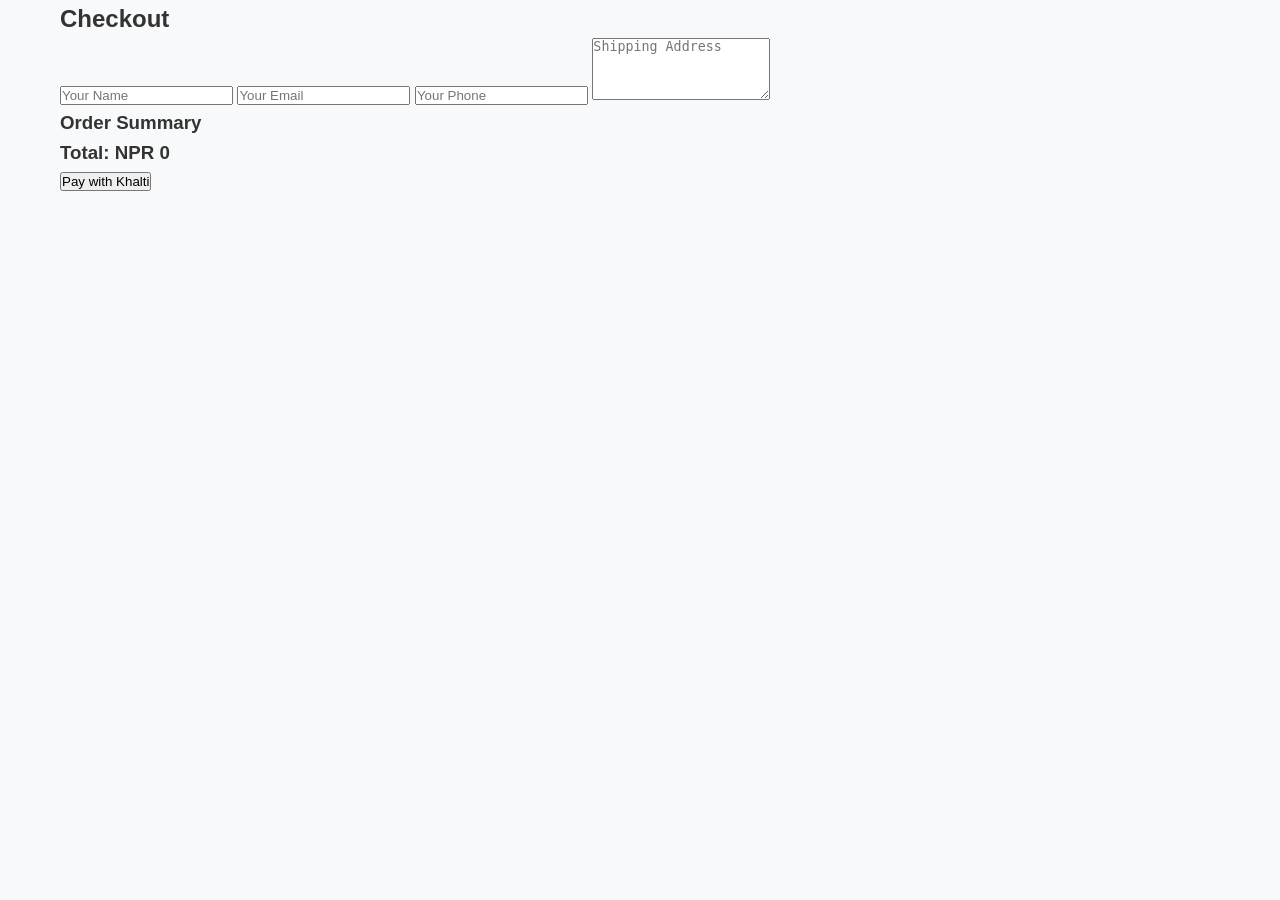
==== payment.html @ 6fb07f36 "Add payment.html for checkout functionality" ====
<!DOCTYPE html>
<html lang="en">
<head>
    <meta charset="UTF-8">
    <meta name="viewport" content="width=device-width, initial-scale=1.0">
    <title>Karunex Co. - Payment</title>
    <link rel="stylesheet" href="style.css">
    <script src="https://khalti.com/static/khalti-checkout.js"></script>
</head>
<body>
    <div class="container">
        <h2>Checkout</h2>
        <form id="checkoutForm">
            <input type="text" id="name" placeholder="Your Name" required>
            <input type="email" id="email" placeholder="Your Email" required>
            <input type="tel" id="phone" placeholder="Your Phone" required>
            <textarea id="address" placeholder="Shipping Address" rows="4" required></textarea>

            <h3>Order Summary</h3>
            <div id="orderSummary"></div>
            <h3>Total: NPR <span id="totalAmount">0</span></h3>

            <button type="button" id="payment-button">Pay with Khalti</button>
        </form>
    </div>

    <script src="payment.js"></script>
</body>
</html>
---- style.css ----
/* Karunex Co. Custom Styles */
:root {
    --primary-color: #2c5aa0;
    --secondary-color: #d4af37;
    --accent-color: #e74c3c;
    --text-color: #333;
    --light-bg: #f8f9fa;
    --white: #ffffff;
    --shadow: 0 5px 15px rgba(0,0,0,0.1);
}

* {
    margin: 0;
    padding: 0;
    box-sizing: border-box;
}

body {
    font-family: 'Segoe UI', Tahoma, Geneva, Verdana, sans-serif;
    line-height: 1.6;
    color: var(--text-color);
    background-color: var(--light-bg);
}

.container {
    max-width: 1200px;
    margin: 0 auto;
    padding: 0 20px;
}

/* Header */
.header {
    background: var(--primary-color);
    color: var(--white);
    padding: 1rem 0;
    position: fixed;
    width: 100%;
    top: 0;
    z-index: 1000;
    box-shadow: var(--shadow);
}

.header .container {
    display: flex;
    justify-content: space-between;
    align-items: center;
}

.logo h1 {
    font-size: 1.8rem;
    margin-bottom: 0.2rem;
}

.tagline {
    font-size: 0.9rem;
    opacity: 0.9;
    font-style: italic;
}

.nav a {
    color: var(--white);
    text-decoration: none;
    margin-left: 1.5rem;
    font-weight: 500;
    transition: color 0.3s ease;
}

.nav a:hover {
    color: var(--secondary-color);
}

/* Hero Section */
.hero {
    background: linear-gradient(135deg, var(--primary-color), #1a3a6b);
    color: var(--white);
    padding: 140px 0 80px;
    text-align: center;
    margin-top: 80px;
}

.hero-content h2 {
    font-size: 3rem;
    margin-bottom: 1rem;
}

.hero-content p {
    font-size: 1.3rem;
    margin-bottom: 2rem;
    opacity: 0.9;
}

.hero-features {
    display: flex;
    justify-content: center;
    gap: 2rem;
    margin-bottom: 3rem;
    flex-wrap: wrap;
}

.hero-features span {
    background: rgba(255,255,255,0.1);
    padding: 0.8rem 1.5rem;
    border-radius: 25px;
    backdrop-filter: blur(10px);
}

.cta-button {
    background: var(--secondary-color);
    color: var(--primary-color);
    border: none;
    padding: 15px 35px;
    font-size: 1.2rem;
    border-radius: 5px;
    cursor: pointer;
    font-weight: bold;
    transition: all 0.3s ease;
}

.cta-button:hover {
    transform: translateY(-3px);
    box-shadow: 0 10px 25px rgba(0,0,0,0.2);
}

/* Products Section */
.products {
    padding: 80px 0;
    background: var(--white);
}

.products h2 {
    text-align: center;
    font-size: 2.5rem;
    margin-bottom: 3rem;
    color: var(--primary-color);
}

.category-filter {
    display: flex;
    justify-content: center;
    gap: 1rem;
    margin-bottom: 3rem;
    flex-wrap: wrap;
}

.filter-btn {
    background: var(--light-bg);
    border: 2px solid var(--primary-color);
    color: var(--primary-color);
    padding: 10px 20px;
    border-radius: 25px;
    cursor: pointer;
    transition: all 0.3s ease;
}

.filter-btn.active,
.filter-btn:hover {
    background: var(--primary-color);
    color: var(--white);
}

.products-grid {
    display: grid;
    grid-template-columns: repeat(auto-fit, minmax(280px, 1fr));
    gap: 2rem;
}

.product-card {
    background: var(--white);
    border-radius: 10px;
    padding: 1.5rem;
    text-align: center;
    box-shadow: var(--shadow);
    transition: all 0.3s ease;
    border: 1px solid #e9ecef;
}

.product-card:hover {
    transform: translateY(-10px);
    box-shadow: 0 15px 30px rgba(0,0,0,0.15);
}

.product-image {
    width: 100%;
    height: 200px;
    object-fit: cover;
    border-radius: 8px;
    margin-bottom: 1rem;
}

.product-name {
    font-size: 1.3rem;
    margin-bottom: 0.5rem;
    color: var(--primary-color);
    font-weight: 600;
}

.product-category {
    background: var(--light-bg);
    color: var(--text-color);
    padding: 0.3rem 0.8rem;
    border-radius: 15px;
    font-size: 0.8rem;
    display: inline-block;
    margin-bottom: 1rem;
}

.product-price {
    font-size: 1.4rem;
    font-weight: bold;
    color: var(--accent-color);
    margin-bottom: 1rem;
}

.add-to-cart {
    background: var(--primary-color);
    color: var(--white);
    border: none;
    padding: 12px 25px;
    border-radius: 5px;
    cursor: pointer;
    width: 100%;
    font-size: 1rem;
    transition: background 0.3s ease;
}

.add-to-cart:hover {
    background: #1a3a6b;
}

/* About Section */
.about {
    padding: 80px 0;
    background: var(--light-bg);
}

.about h2 {
    text-align: center;
    font-size: 2.5rem;
    margin-bottom: 3rem;
    color: var(--primary-color);
}

.about-text h3 {
    font-size: 2rem;
    margin-bottom: 2rem;
    color: var(--primary-color);
}

.about-text p {
    font-size: 1.1rem;
    margin-bottom: 2rem;
    line-height: 1.8;
}

.features-grid {
    display: grid;
    grid-template-columns: repeat(auto-fit, minmax(250px, 1fr));
    gap: 2rem;
    margin-top: 3rem;
}

.feature {
    background: var(--white);
    padding: 2rem;
    border-radius: 10px;
    text-align: center;
    box-shadow: var(--shadow);
}

.feature h4 {
    color: var(--primary-color);
    margin-bottom: 1rem;
    font-size: 1.2rem;
}

/* Contact Section */
.contact {
    padding: 80px 0;
    background: var(--white);
}

.contact h2 {
    text-align: center;
    font-size: 2.5rem;
    margin-bottom: 3rem;
    color: var(--primary-color);
}

.contact-content {
    display: grid;
    grid-template-columns: 1fr 1fr;
    gap: 4rem;
}

.contact-info h3,
.contact-form h3 {
    margin-bottom: 2rem;
    color: var(--primary-color);
}

.contact-item {
    margin-bottom: 1.5rem;
    padding: 1rem;
    background: var(--light-bg);
    border-radius: 5px;
}

.contact-form form {
    display: flex;
    flex-direction: column;
    gap: 1rem;
}

.contact-form input,
.contact-form textarea {
    padding: 1rem;
    border: 1px solid #ddd;
    border-radius: 5px;
    font-size: 1rem;
}

.contact-form button {
    background: var(--primary-color);
    color: var(--white);
    border: none;
    padding: 1rem 2rem;
    border-radius: 5px;
    cursor: pointer;
    font-size: 1.1rem;
}

/* Cart Section */
.cart {
    padding: 80px 0;
    background: var(--light-bg);
}

.cart h2 {
    text-align: center;
    font-size: 2.5rem;
    margin-bottom: 3rem;
    color: var(--primary-color);
}

.cart-items {
    background: var(--white);
    border-radius: 10px;
    padding: 2rem;
    box-shadow: var(--shadow);
    margin-bottom: 2rem;
}

.empty-cart {
    text-align: center;
    color: #666;
    font-style: italic;
    font-size: 1.1rem;
}

.cart-item {
    display: flex;
    justify-content: space-between;
    align-items: center;
    padding: 1.5rem 0;
    border-bottom: 1px solid #eee;
}

.cart-item:last-child {
    border-bottom: none;
}

.cart-item-info h4 {
    margin-bottom: 0.5rem;
    color: var(--primary-color);
}

.cart-item-price {
    color: var(--accent-color);
    font-weight: bold;
}

.remove-btn {
    background: var(--accent-color);
    color: var(--white);
    border: none;
    padding: 8px 15px;
    border-radius: 3px;
    cursor: pointer;
}

.cart-total {
    text-align: center;
    background: var(--white);
    padding: 2rem;
    border-radius: 10px;
    box-shadow: var(--shadow);
}

.cart-total h3 {
    font-size: 1.8rem;
    margin-bottom: 1.5rem;
    color: var(--primary-color);
}

.checkout-btn {
    background: var(--primary-color);
    color: var(--white);
    border: none;
    padding: 15px 40px;
    font-size: 1.2rem;
    border-radius: 5px;
    cursor: pointer;
    width: 100%;
    max-width: 300px;
    transition: background 0.3s ease;
}

.checkout-btn:hover {
    background: #1a3a6b;
}

/* Footer */
.footer {
    background: #2c3e50;
    color: var(--white);
    padding: 3rem 0 1rem;
}

.footer-content {
    display: grid;
    grid-template-columns: repeat(auto-fit, minmax(250px, 1fr));
    gap: 3rem;
    margin-bottom: 2rem;
}

.footer-section h3,
.footer-section h4 {
    margin-bottom: 1.5rem;
    color: var(--secondary-color);
}

.footer-section a {
    color: var(--white);
    text-decoration: none;
    display: block;
    margin-bottom: 0.5rem;
    opacity: 0.8;
    transition: opacity 0.3s ease;
}

.footer-section a:hover {
    opacity: 1;
}

.legal-info {
    margin-top: 1rem;
    padding-top: 1rem;
    border-top: 1px solid #34495e;
}

.legal-info p {
    font-size: 0.9rem;
    margin-bottom: 0.5rem;
    opacity: 0.8;
}

.payment-methods {
    display: grid;
    grid-template-columns: 1fr 1fr;
    gap: 0.8rem;
}

.payment-method {
    background: var(--white);
    color: #2c3e50;
    padding: 0.8rem;
    text-align: center;
    border-radius: 5px;
    font-weight: bold;
    font-size: 0.9rem;
}

.footer-bottom {
    text-align: center;
    padding-top: 2rem;
    border-top: 1px solid #34495e;
    opacity: 0.7;
}

/* Responsive Design */
@media (max-width: 768px) {
    .header .container {
        flex-direction: column;
        text-align: center;
    }
    
    .nav {
        margin-top: 1rem;
    }
    
    .nav a {
        margin: 0 0.8rem;
    }
    
    .hero-content h2 {
        font-size: 2.2rem;
    }
    
    .hero-features {
        flex-direction: column;
        gap: 1rem;
    }
    
    .contact-content {
        grid-template-columns: 1fr;
    }
    
    .products-grid {
        grid-template-columns: 1fr;
    }
    
    .category-filter {
        flex-direction: column;
        align-items: center;
    }
}
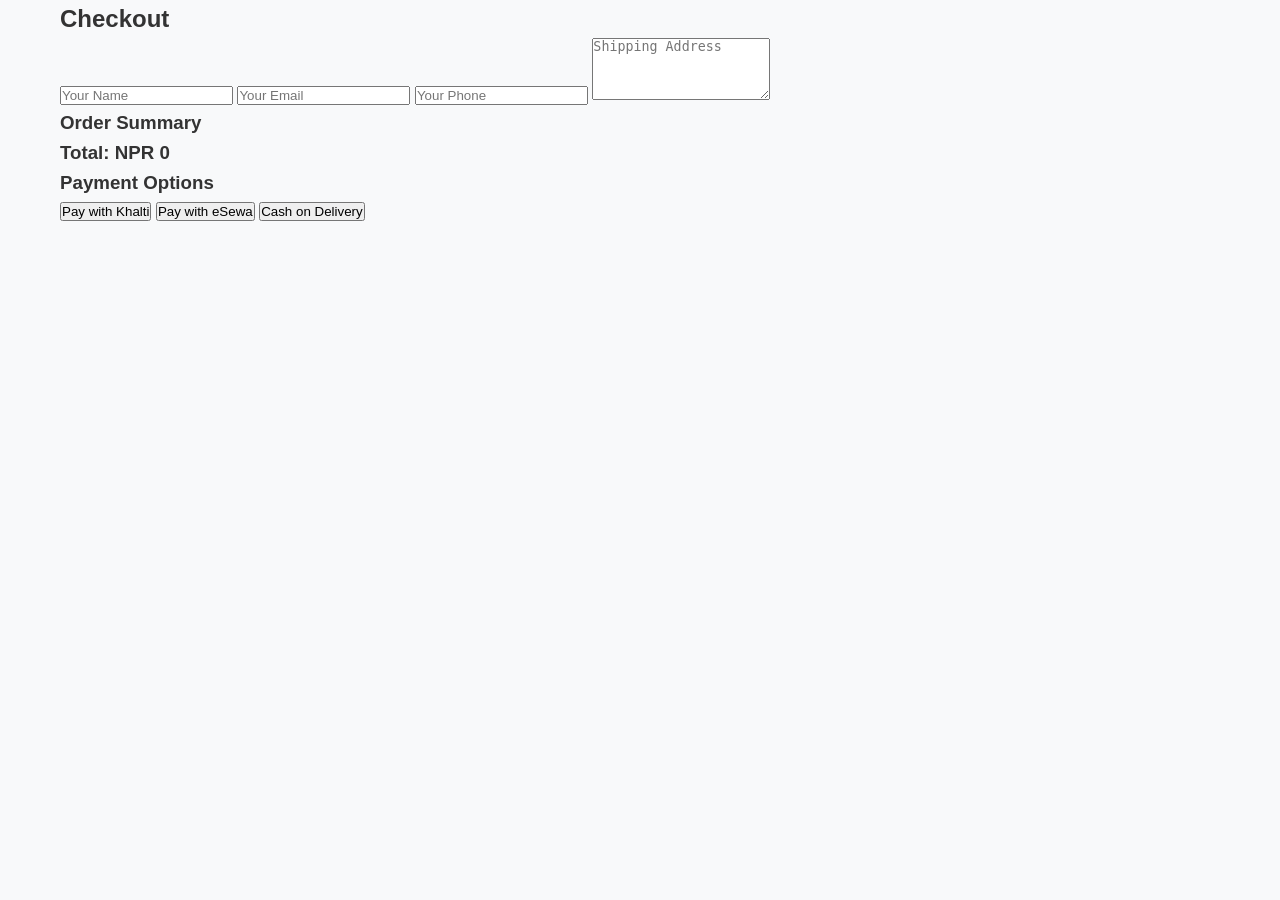
==== commit 3f304fae: "Change title and update payment options" ====
--- a/payment.html
+++ b/payment.html
@@ -3,7 +3,7 @@
 <head>
     <meta charset="UTF-8">
     <meta name="viewport" content="width=device-width, initial-scale=1.0">
-    <title>Karunex Co. - Payment</title>
+    <title>Karunex Co. - Checkout</title>
     <link rel="stylesheet" href="style.css">
     <script src="https://khalti.com/static/khalti-checkout.js"></script>
 </head>
@@ -20,10 +20,15 @@
             <div id="orderSummary"></div>
             <h3>Total: NPR <span id="totalAmount">0</span></h3>
 
-            <button type="button" id="payment-button">Pay with Khalti</button>
+            <h3>Payment Options</h3>
+            <div class="payment-options">
+                <button type="button" id="khalti-button">Pay with Khalti</button>
+                <button type="button" id="esewa-button">Pay with eSewa</button>
+                <button type="button" id="cod-button">Cash on Delivery</button>
+            </div>
         </form>
     </div>
 
-    <script src="payment.js"></script>
+    <script src="checkout.js"></script>
 </body>
 </html>
